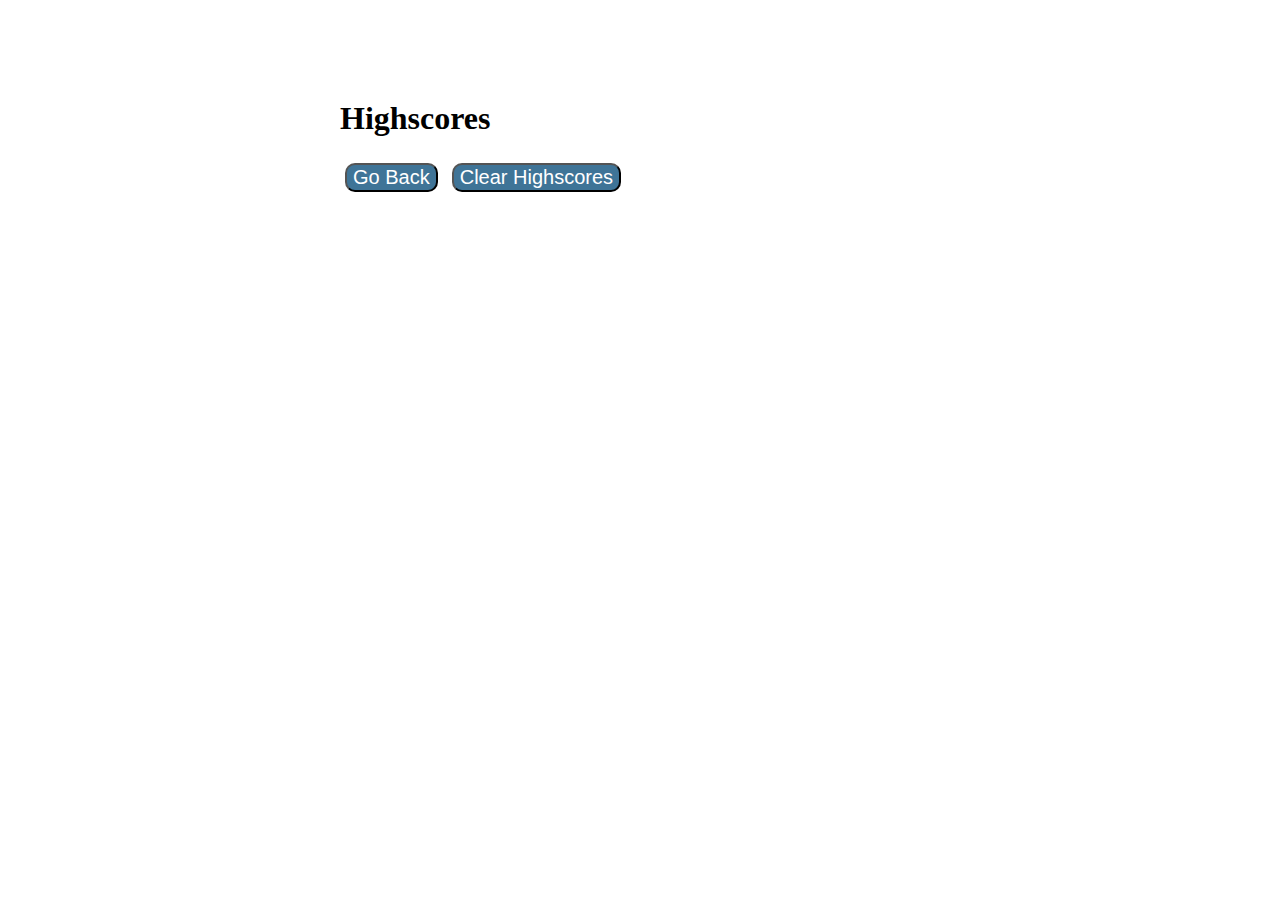
==== highscores.html @ 97ce00df "Added files" ====
<!DOCTYPE html>
<html lang="en">
  <head>
    <meta charset="UTF-8" />
    <meta name="viewport" content="width=device-width, initial-scale=1.0" />
    <meta http-equiv="X-UA-Compatible" content="ie=edge" />
    <title>Highscores</title>

    <link rel="stylesheet" href="./assets/css/style.css" />
  </head>

  <body>
    <div class="wrapper">
      <h1>Highscores</h1>
      <ol id="highscores"></ol>

      <a href="index.html"><button>Go Back</button></a>
      <button id="clear">Clear Highscores</button>
    </div>

    <script src="./assets/js/scores.js"></script>
  </body>
</html>
---- assets/css/style.css ----
.hide {
    display: none;
}

.scores {
    position:absolute;
    top: 20px;
    left: 20px;
}

.timer {
    position: absolute;
    top: 20px;
    right: 20px;
}


.opening {
    text-align: center;
    margin-top: 100px;
}

h1 {
    font-size: 200%;
}

.game{
    display: inline-block;
    text-align: left;
    margin-top: 50px;
    
    
}



.wrapper {
  margin: 100px auto 0 auto;
  max-width: 600px;
}

button {
  background-color: #3f7497;
  cursor: pointer;
  color: white;
  margin: 5px;
  font-size: 125%;
  border-radius: 10px;
  
    
  
  
}

button:hover {
    background-color: #337752;
  }

  .response{    
    border-top: 2px dotted #ccc;
    font-size: 150%;
    
  }
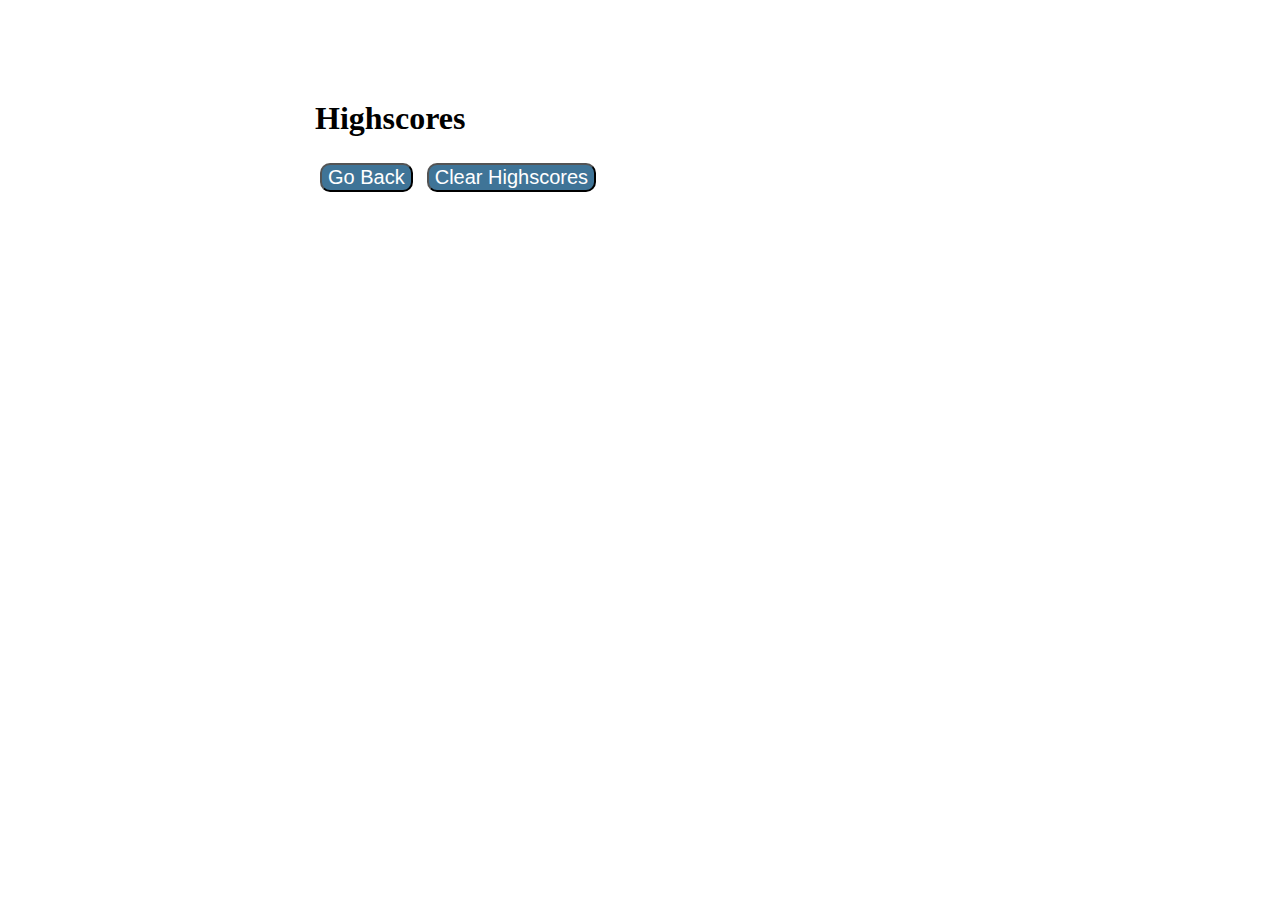
==== commit d30c00e9: "Polishing and README" ====
--- a/highscores.html
+++ b/highscores.html
@@ -10,12 +10,16 @@
   </head>
 
   <body>
-    <div class="wrapper">
+    <div class="main">
       <h1>Highscores</h1>
+
+
       <ol id="highscores"></ol>
 
       <a href="index.html"><button>Go Back</button></a>
-      <button id="clear">Clear Highscores</button>
+
+      
+      <button id="clearScores">Clear Highscores</button>
     </div>
 
     <script src="./assets/js/scores.js"></script>
--- a/assets/css/style.css
+++ b/assets/css/style.css
@@ -34,9 +34,9 @@
 
 
 
-.wrapper {
+.main {
   margin: 100px auto 0 auto;
-  max-width: 600px;
+  max-width: 650px;
 }
 
 button {
